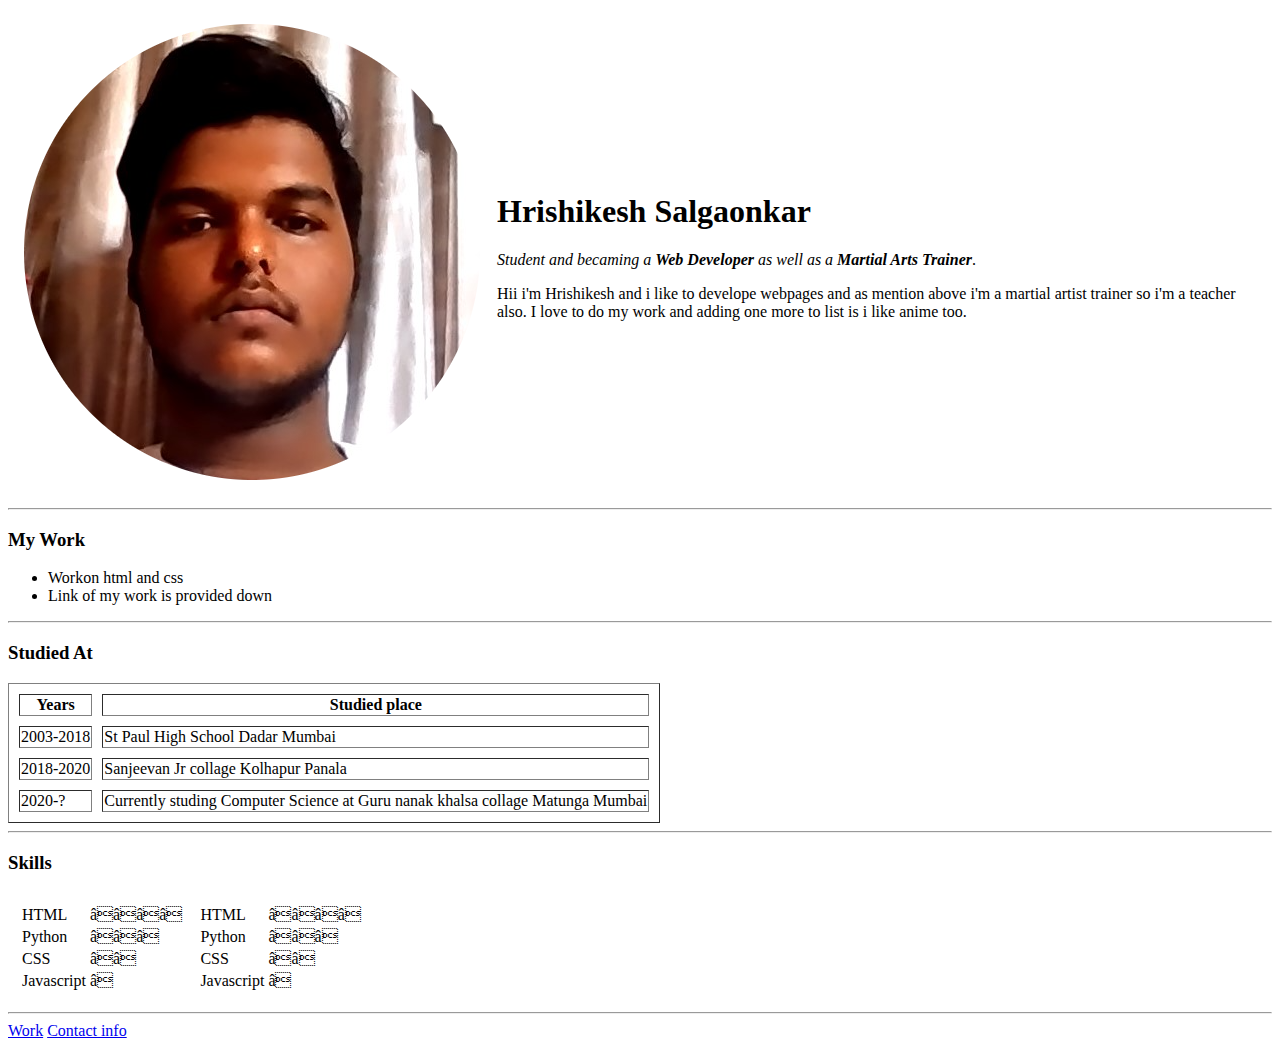
==== index.html @ c59e4a09 "Add initial CV website files" ====
<!DOCTYPE html>
<html>
    <head>
        <meta charset="ytf-8">
        <title>
            Hrishikesh Webpage
        </title>
    </head>
    <body>
        <table cellspacing="15">
            <tr>
                <td><img src="laptopcam-modified.png" alt="Hrishikesh profile picture"></td>
                <td><h1>Hrishikesh Salgaonkar</h1>
                    <p><em>Student and becaming a <strong>Web Developer</strong> as well as a <strong>Martial Arts Trainer</strong></em>.</p>
                    <p>Hii i'm Hrishikesh and i like to develope webpages and as mention above i'm a martial artist trainer so i'm a teacher also. I love to do my work and adding one more to list is i like anime too.</p></td>
            </tr>
        </table>
        <hr>
        <h3>
            My Work 
        </h3>
        <ul>
            <li>Workon html and css</li>
            <li>Link of my work is provided down</li>
        </ul>
        <hr>
        <h3>
            Studied At
        </h3>
        <table border="1" cellspacing="10">
            <thead>
                <tr>
                    <th>Years</th>
                    <th>Studied place</th>
                </tr>
            </thead>
            <tbody>
                <tr>
                    <td>2003-2018</td>
                    <td>St Paul High School Dadar Mumbai</td>
                </tr>
                <tr>
                    <td>2018-2020</td>
                    <td>Sanjeevan Jr collage Kolhapur Panala</td>
                </tr>
                <tr>
                    <td>2020-?</td>
                    <td>Currently studing Computer Science at Guru nanak khalsa collage Matunga Mumbai</td>
                </tr>
            </tbody>
        </table>
        <hr>
        <h3>Skills</h3>
        <table cellspacing="10">
            <tr>
                <td>
                    <table>
                        <tr>
                            <td>HTML</td>
                            <td>⭐⭐⭐⭐</td>
                        </tr>
                        <tr>
                            <td>Python</td>
                            <td>⭐⭐⭐</td>
                        </tr>
                        <tr>
                            <td>CSS</td>
                            <td>⭐⭐</td>
                        </tr>
                        <tr>
                            <td>Javascript</td>
                            <td>⭐</td>
                        </tr>
                    </table>
                </td>
                <td>
                    <table>
                    <tr>
                        <td>HTML</td>
                        <td>⭐⭐⭐⭐</td>
                    </tr>
                    <tr>
                        <td>Python</td>
                        <td>⭐⭐⭐</td>
                    </tr>
                    <tr>
                        <td>CSS</td>
                        <td>⭐⭐</td>
                    </tr>
                    <tr>
                        <td>Javascript</td>
                        <td>⭐</td>
                    </tr>
                </table>
                </td>
            </tr>
        </table> 
        <hr>
        <a href="created video file.html">Work</a>
        <a href="Contact.html">Contact info</a>

    </body>
</html>
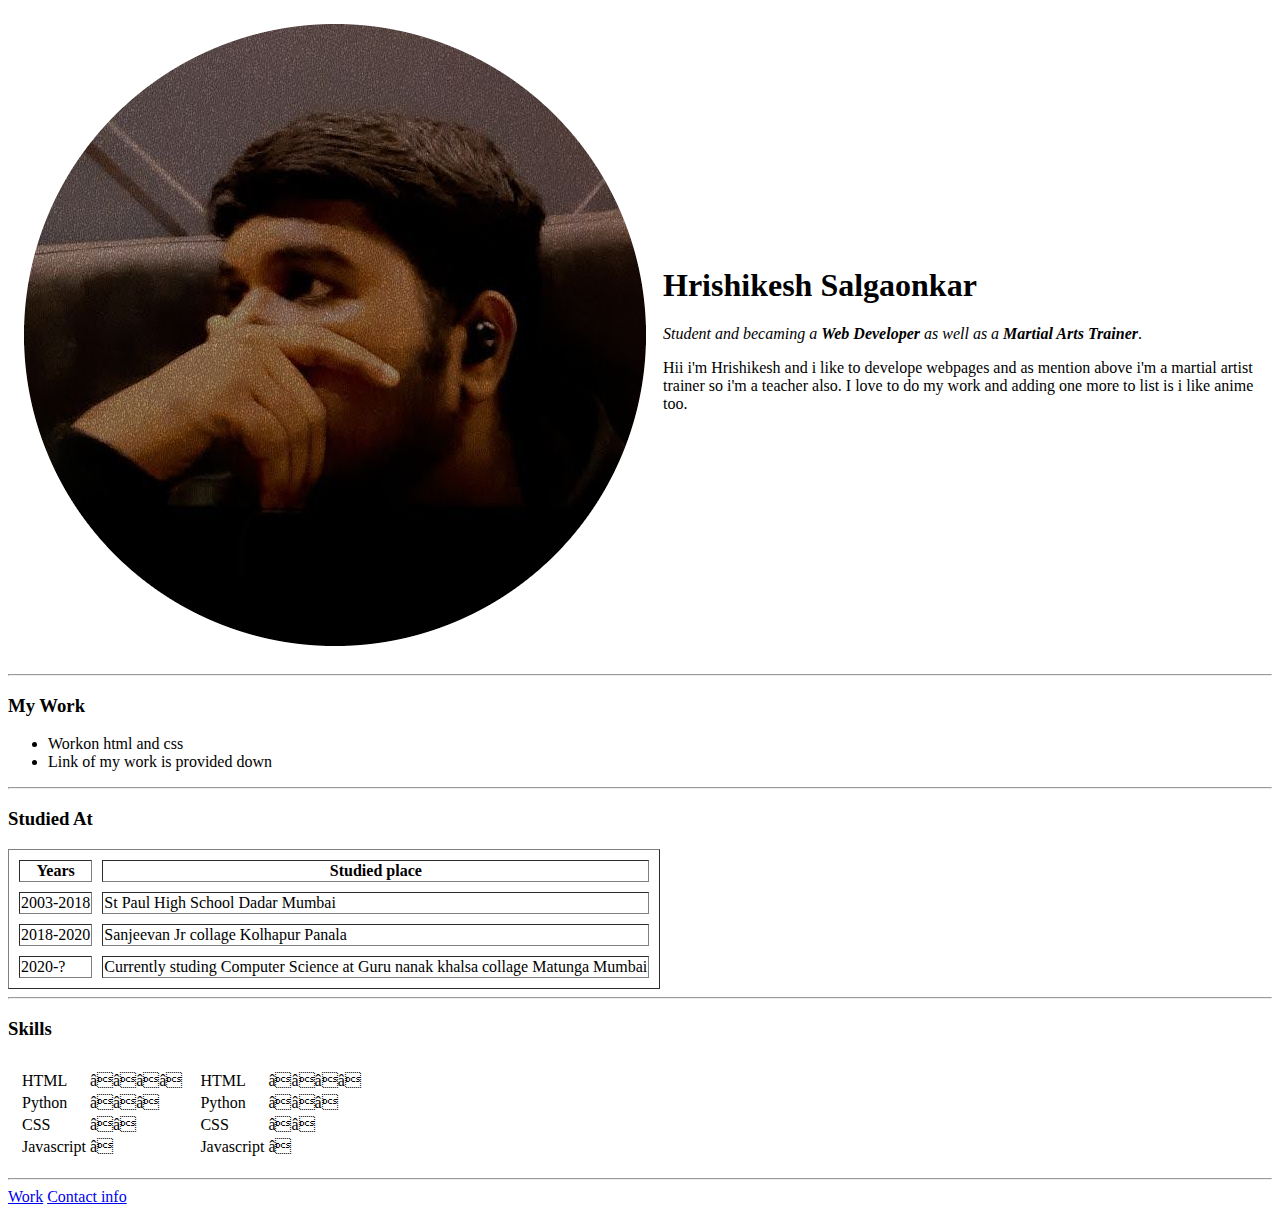
==== commit 7ad29ae9: "Update index.html" ====
--- a/index.html
+++ b/index.html
@@ -9,7 +9,7 @@
     <body>
         <table cellspacing="15">
             <tr>
-                <td><img src="laptopcam-modified.png" alt="Hrishikesh profile picture"></td>
+                <td><img src="Snapchat-1644314006-modified.png" alt="Hrishikesh profile picture"></td>
                 <td><h1>Hrishikesh Salgaonkar</h1>
                     <p><em>Student and becaming a <strong>Web Developer</strong> as well as a <strong>Martial Arts Trainer</strong></em>.</p>
                     <p>Hii i'm Hrishikesh and i like to develope webpages and as mention above i'm a martial artist trainer so i'm a teacher also. I love to do my work and adding one more to list is i like anime too.</p></td>
@@ -97,7 +97,7 @@
         </table> 
         <hr>
         <a href="created video file.html">Work</a>
-        <a href="Contact.html">Contact info</a>
+        <a href="contact.html">Contact info</a>
 
     </body>
-</html>+</html>
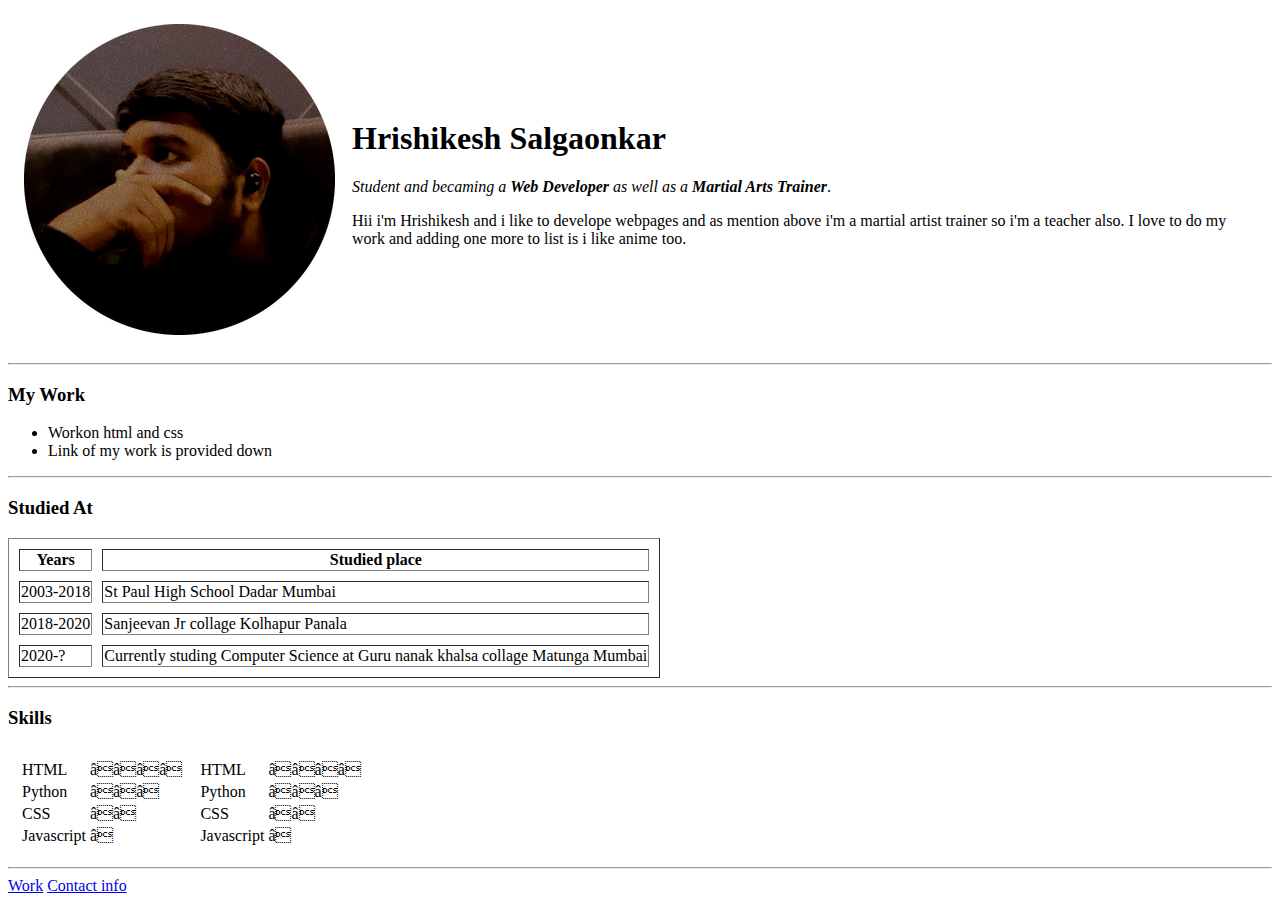
==== commit a4e76b70: "Update index.html" ====
--- a/index.html
+++ b/index.html
@@ -9,7 +9,7 @@
     <body>
         <table cellspacing="15">
             <tr>
-                <td><img src="Snapchat-1644314006-modified.png" alt="Hrishikesh profile picture"></td>
+                <td><img src="snapchat-rsized.png" alt="Hrishikesh profile picture"></td>
                 <td><h1>Hrishikesh Salgaonkar</h1>
                     <p><em>Student and becaming a <strong>Web Developer</strong> as well as a <strong>Martial Arts Trainer</strong></em>.</p>
                     <p>Hii i'm Hrishikesh and i like to develope webpages and as mention above i'm a martial artist trainer so i'm a teacher also. I love to do my work and adding one more to list is i like anime too.</p></td>
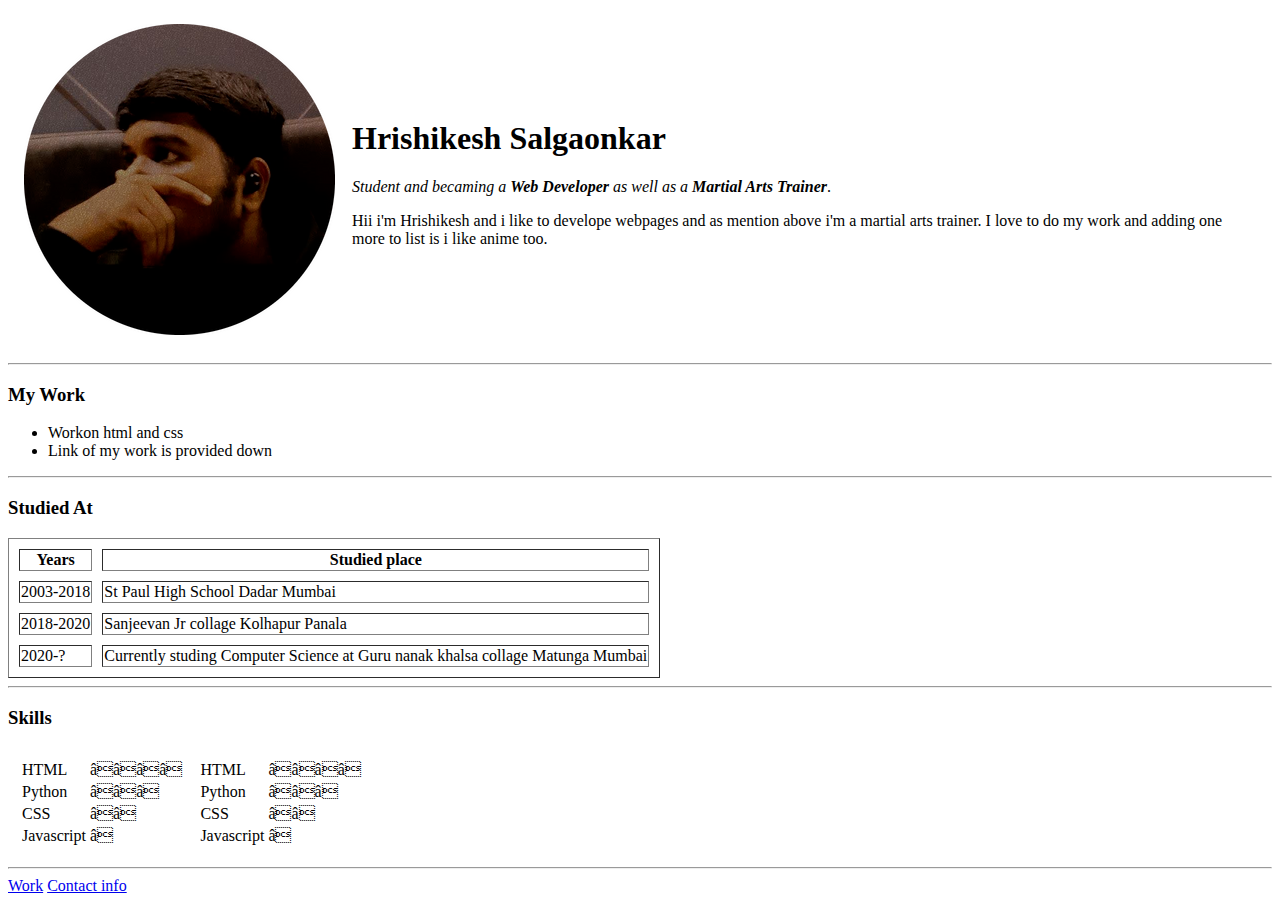
==== commit 51b75c0c: "Update index.html" ====
--- a/index.html
+++ b/index.html
@@ -12,7 +12,7 @@
                 <td><img src="snapchat-rsized.png" alt="Hrishikesh profile picture"></td>
                 <td><h1>Hrishikesh Salgaonkar</h1>
                     <p><em>Student and becaming a <strong>Web Developer</strong> as well as a <strong>Martial Arts Trainer</strong></em>.</p>
-                    <p>Hii i'm Hrishikesh and i like to develope webpages and as mention above i'm a martial artist trainer so i'm a teacher also. I love to do my work and adding one more to list is i like anime too.</p></td>
+                    <p>Hii i'm Hrishikesh and i like to develope webpages and as mention above i'm a martial arts trainer. I love to do my work and adding one more to list is i like anime too.</p></td>
             </tr>
         </table>
         <hr>
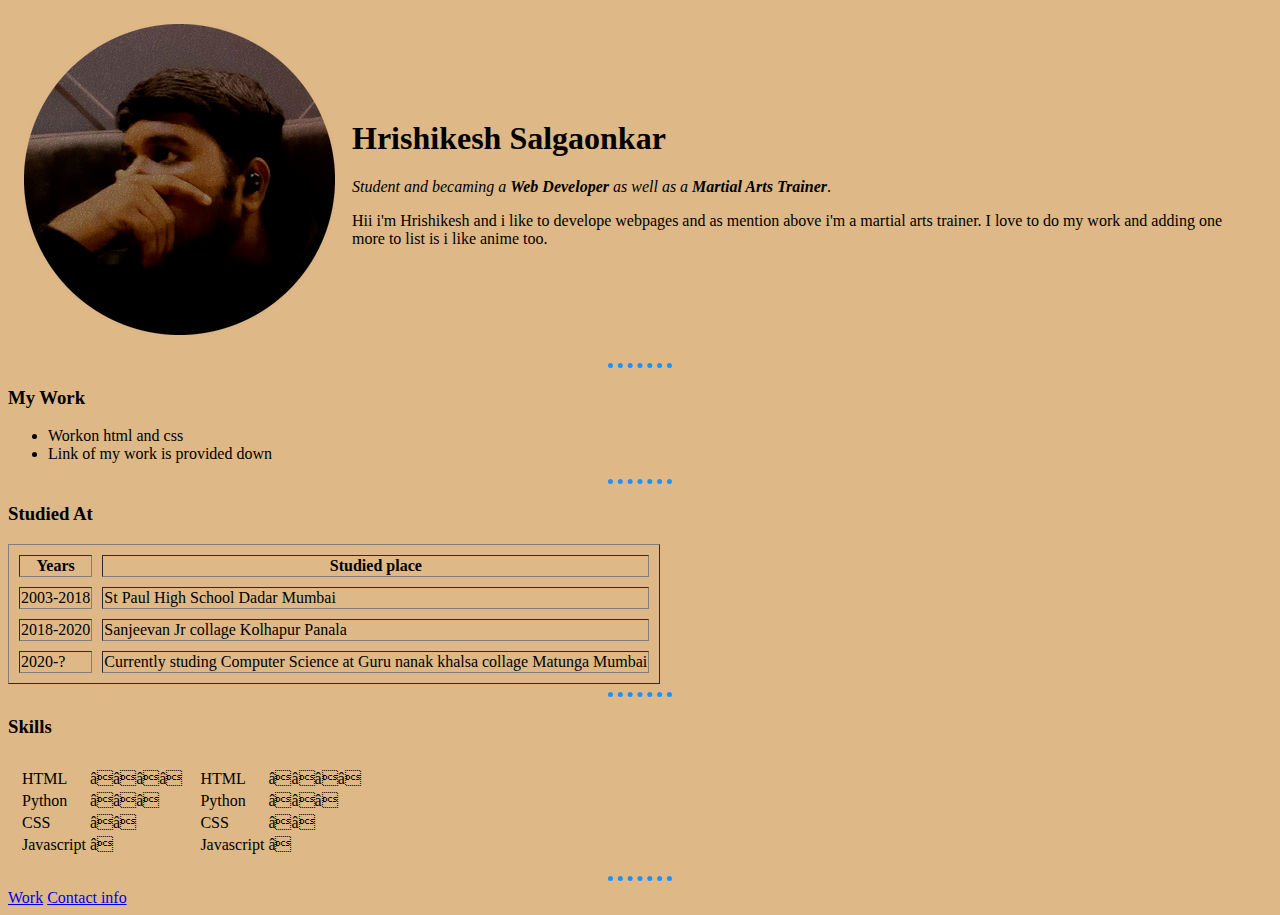
==== commit b8eaab7d: "Update index.html" ====
--- a/index.html
+++ b/index.html
@@ -5,6 +5,7 @@
         <title>
             Hrishikesh Webpage
         </title>
+        <link rel="stylesheet" href="styles.css">
     </head>
     <body>
         <table cellspacing="15">
--- a/styles.css
+++ b/styles.css
@@ -0,0 +1,11 @@
+body {
+    background-color:burlywood;
+}
+
+hr {
+    border-style: none;
+    border-top-style: dotted;
+    border-color:dodgerblue;
+    border-width: 5px;
+    width: 5%;
+}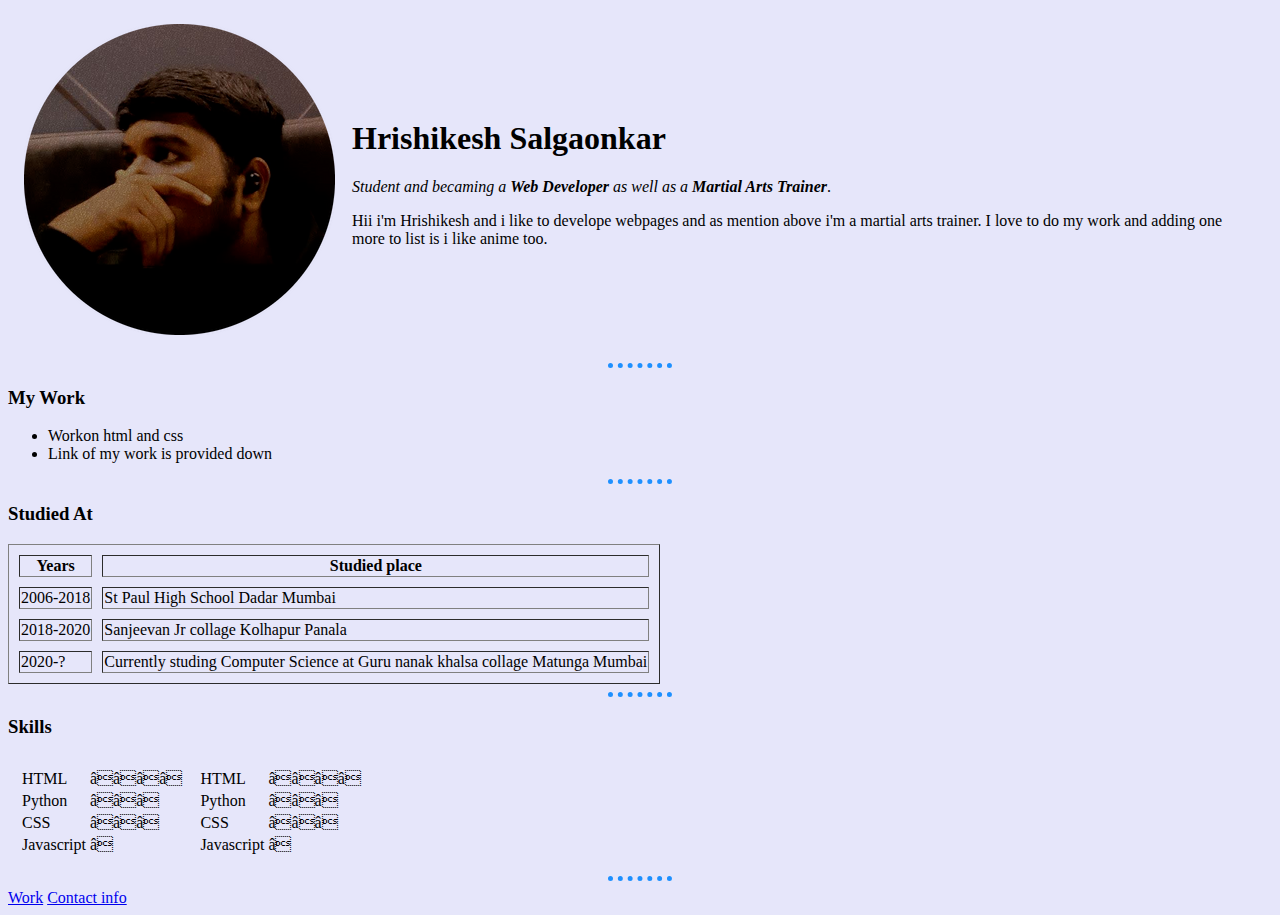
==== commit f80e7720: "Update index.html" ====
--- a/index.html
+++ b/index.html
@@ -37,7 +37,7 @@
             </thead>
             <tbody>
                 <tr>
-                    <td>2003-2018</td>
+                    <td>2006-2018</td>
                     <td>St Paul High School Dadar Mumbai</td>
                 </tr>
                 <tr>
@@ -66,7 +66,7 @@
                         </tr>
                         <tr>
                             <td>CSS</td>
-                            <td>⭐⭐</td>
+                            <td>⭐⭐⭐</td>
                         </tr>
                         <tr>
                             <td>Javascript</td>
@@ -86,7 +86,7 @@
                     </tr>
                     <tr>
                         <td>CSS</td>
-                        <td>⭐⭐</td>
+                        <td>⭐⭐⭐</td>
                     </tr>
                     <tr>
                         <td>Javascript</td>
--- a/styles.css
+++ b/styles.css
@@ -1,5 +1,5 @@
 body {
-    background-color:burlywood;
+    background-color:Lavender;
 }
 
 hr {
@@ -8,4 +8,4 @@
     border-color:dodgerblue;
     border-width: 5px;
     width: 5%;
-}+}
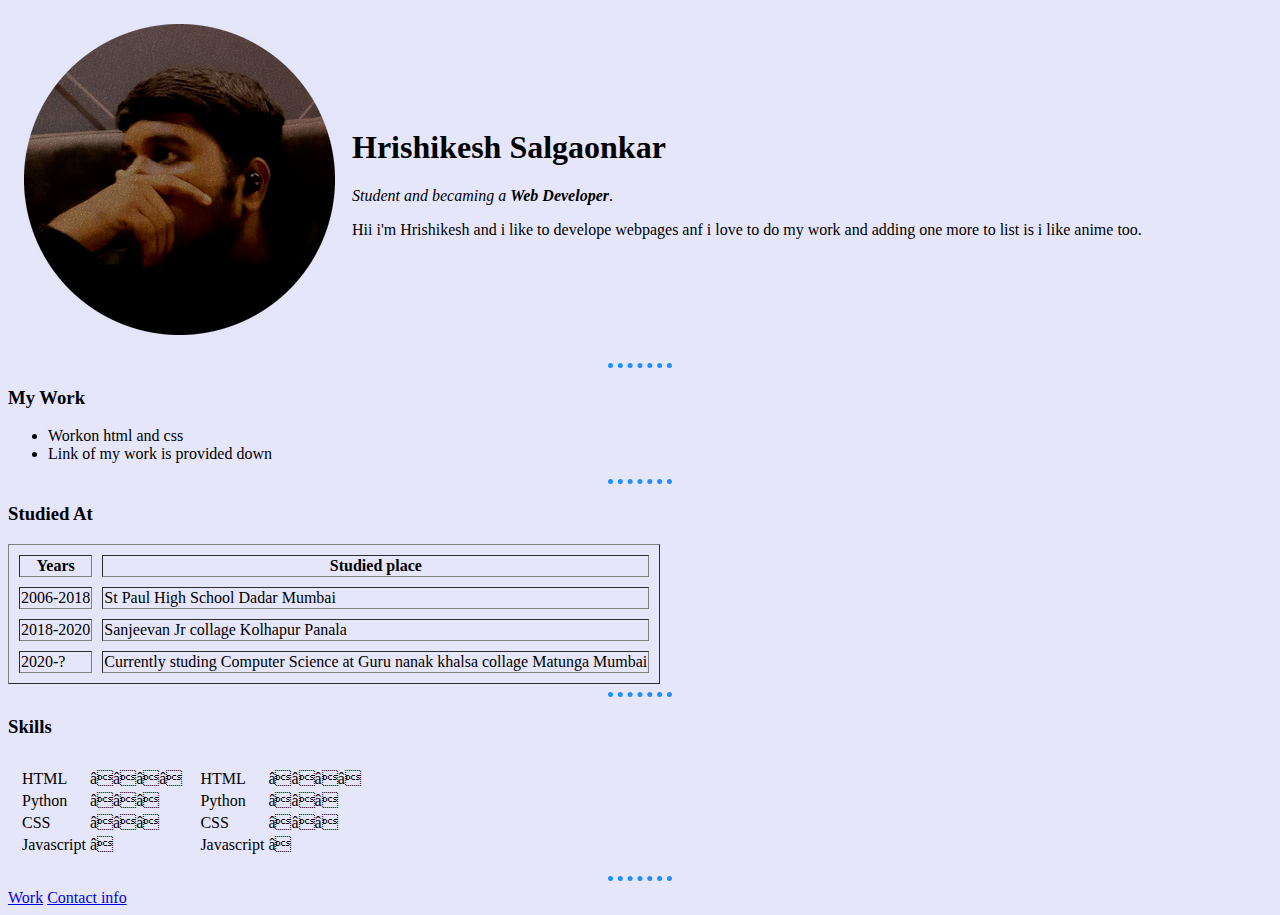
==== commit 9f95124f: "Update index.html" ====
--- a/index.html
+++ b/index.html
@@ -12,8 +12,8 @@
             <tr>
                 <td><img src="snapchat-rsized.png" alt="Hrishikesh profile picture"></td>
                 <td><h1>Hrishikesh Salgaonkar</h1>
-                    <p><em>Student and becaming a <strong>Web Developer</strong> as well as a <strong>Martial Arts Trainer</strong></em>.</p>
-                    <p>Hii i'm Hrishikesh and i like to develope webpages and as mention above i'm a martial arts trainer. I love to do my work and adding one more to list is i like anime too.</p></td>
+                    <p><em>Student and becaming a <strong>Web Developer</strong></em>.</p>
+                    <p>Hii i'm Hrishikesh and i like to develope webpages anf i love to do my work and adding one more to list is i like anime too.</p></td>
             </tr>
         </table>
         <hr>
